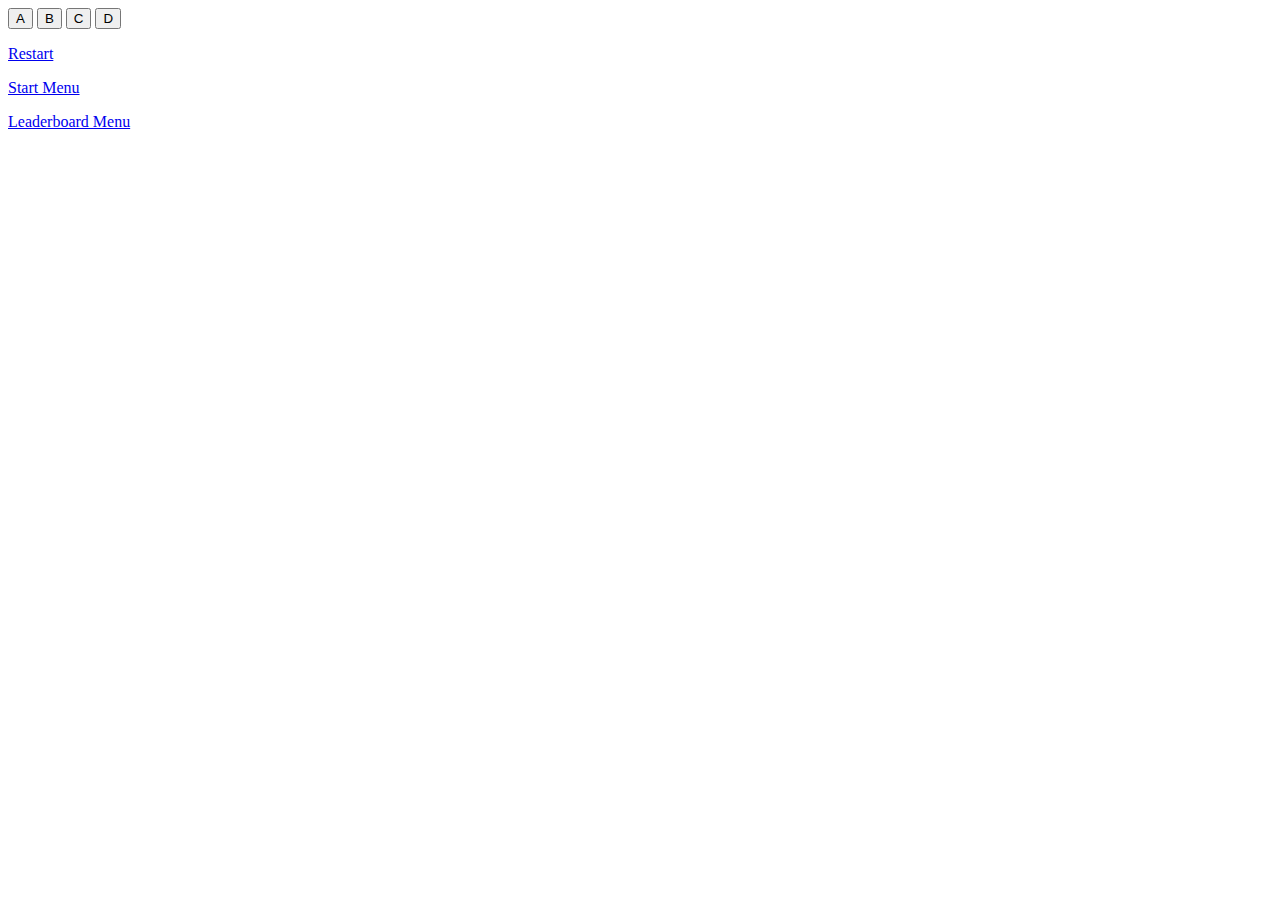
==== memorybuttons.html @ 1d488d8f "second commit" ====
<!DOCTYPE html>
<html lang="en">
<head>
    <meta charset="UTF-8">
    <meta name="viewport" content="width=device-width, initial-scale=1.0">
    <link rel="stylesheet" href="styles.css">
    <script src="script.js"></script> 
    <title>Document</title>
</head>
<body>
    <div id="memoryButtons">
        <button class="gameButton" id="mb1" type="button" onclick="memButtonClick()">A</button>
        <button class="gameButton" id="mb2" type="button" onclick="memButtonClick()">B</button>
        <button class="gameButton" id="mb3" type="button" onclick="memButtonClick()">C</button>
        <button class="gameButton" id="mb4" type="button" onclick="memButtonClick()">D</button>
    </div>
    <div id="menuButtons">
        <p><a href="buttongame.php">Restart</a></b>
        <p><a href="index.php">Start Menu</a></b>
        <p><a href="leaderboard.php">Leaderboard Menu</a></b>
    </div>
</body>
</html>
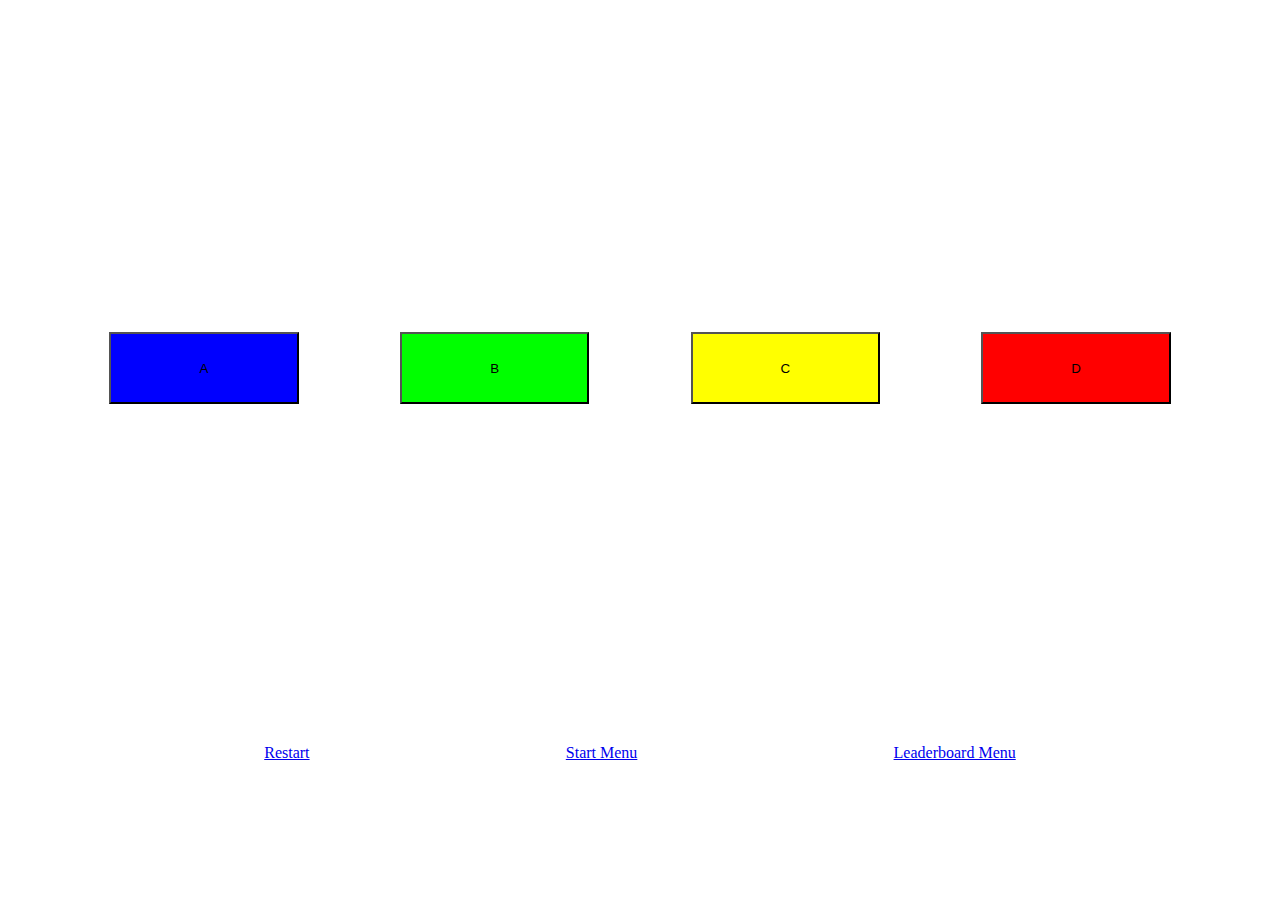
==== commit 00719260: "update" ====
--- a/memorybuttons.html
+++ b/memorybuttons.html
@@ -9,10 +9,10 @@
 </head>
 <body>
     <div id="memoryButtons">
-        <button class="gameButton" id="mb1" type="button" onclick="memButtonClick()">A</button>
-        <button class="gameButton" id="mb2" type="button" onclick="memButtonClick()">B</button>
-        <button class="gameButton" id="mb3" type="button" onclick="memButtonClick()">C</button>
-        <button class="gameButton" id="mb4" type="button" onclick="memButtonClick()">D</button>
+        <button class="gameButton" id="mb1" type="button" onclick="memButtonClick(0)">A</button>
+        <button class="gameButton" id="mb2" type="button" onclick="memButtonClick(1)">B</button>
+        <button class="gameButton" id="mb3" type="button" onclick="memButtonClick(2)">C</button>
+        <button class="gameButton" id="mb4" type="button" onclick="memButtonClick(3)">D</button>
     </div>
     <div id="menuButtons">
         <p><a href="buttongame.php">Restart</a></b>
--- a/styles.css
+++ b/styles.css
@@ -0,0 +1,31 @@
+#memoryButtons{
+    display: flex;
+    justify-content: space-evenly;
+    align-items: center;
+    height: 80vh;
+}
+#menuButtons{
+    display: flex;
+    justify-content: space-evenly;
+    align-items: center;
+}
+.gameButton{
+    width: 15%;
+    height: 100%;
+}
+#mb1{
+    background-color: #0000FF;
+    height: 10%;
+}
+#mb2{
+    background-color: #00FF00;
+    height: 10%;
+}
+#mb3{
+    background-color: #FFFF00;
+    height: 10%;
+}
+#mb4{
+    background-color: #FF0000;
+    height: 10%;
+}
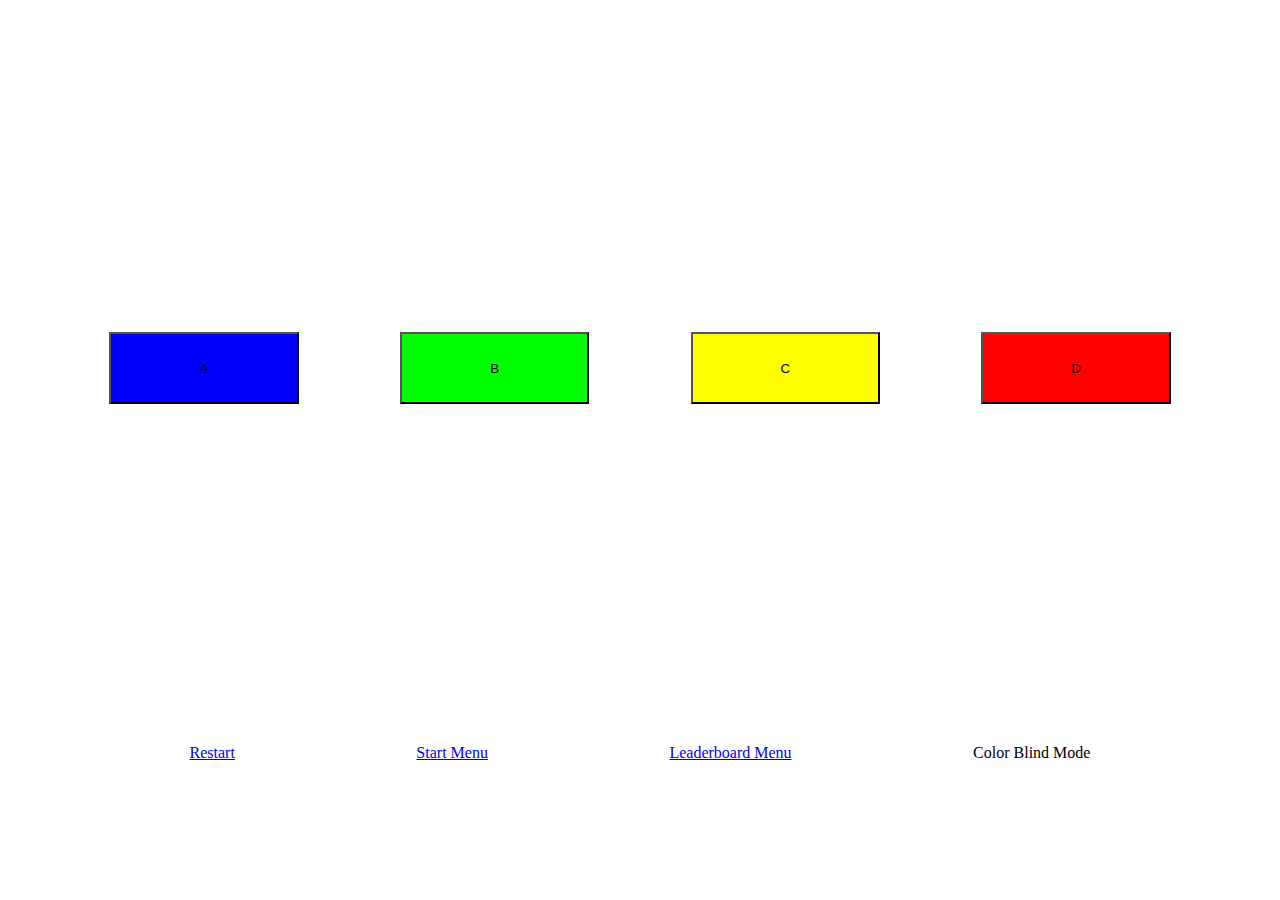
==== commit 1906f0fa: "Memory game" ====
--- a/memorybuttons.html
+++ b/memorybuttons.html
@@ -15,9 +15,10 @@
         <button class="gameButton" id="mb4" type="button" onclick="memButtonClick(3)">D</button>
     </div>
     <div id="menuButtons">
-        <p><a href="buttongame.php">Restart</a></b>
+        <p><a href="memorybuttons.html">Restart</a></b>
         <p><a href="index.php">Start Menu</a></b>
         <p><a href="leaderboard.php">Leaderboard Menu</a></b>
+        <p id="bmbutton" onclick="blindMode()">Color Blind Mode</p>
     </div>
 </body>
 </html>